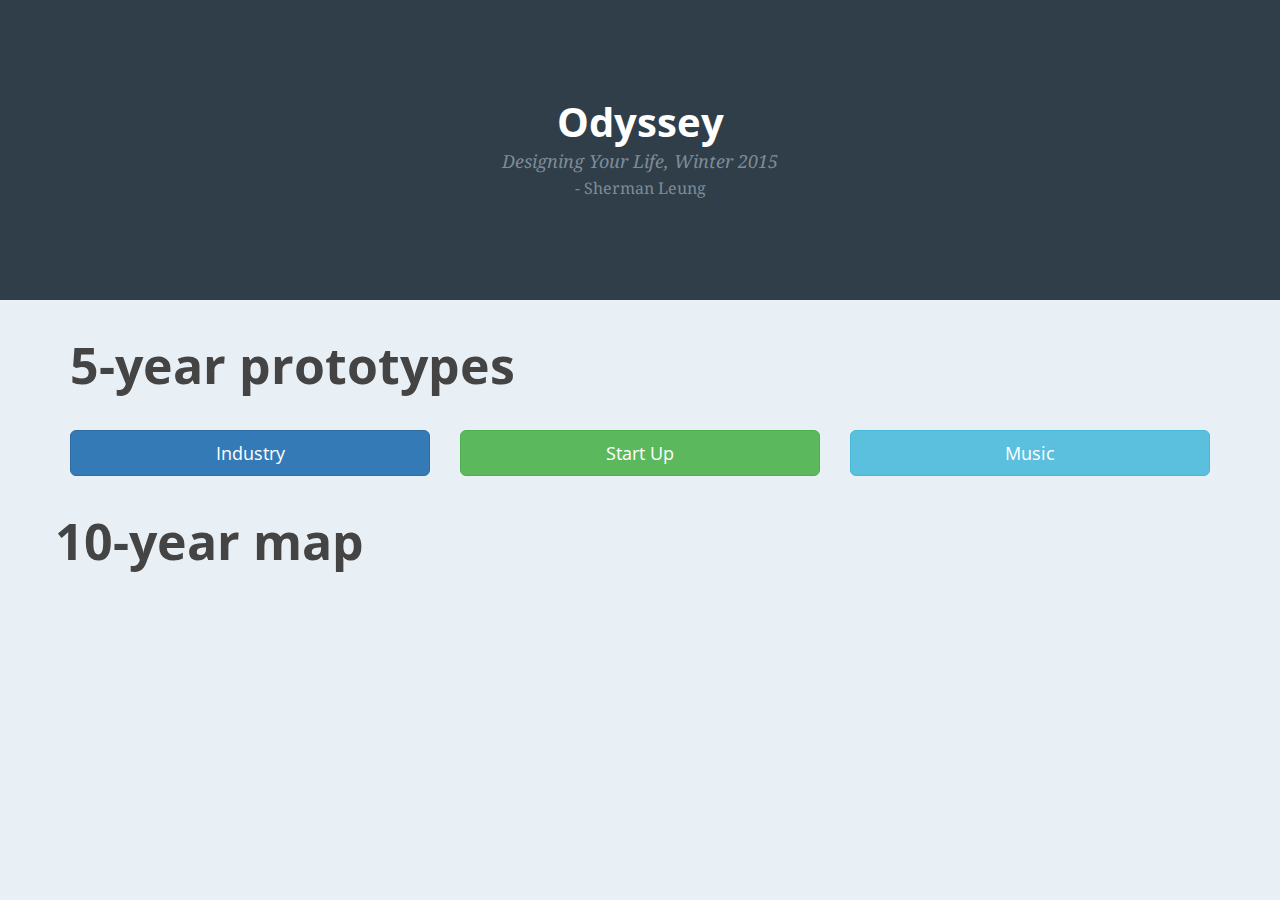
==== index.html @ b5e864db "added pages" ====
<!doctype html>
<html lang="en" class="no-js">
<head>
  <meta charset="UTF-8">
  <meta name="viewport" content="width=device-width, initial-scale=1">

  <link href='http://fonts.googleapis.com/css?family=Droid+Serif|Open+Sans:400,700' rel='stylesheet' type='text/css'>

  <link rel="stylesheet" href="http://maxcdn.bootstrapcdn.com/bootstrap/3.3.2/css/bootstrap.min.css"> <!-- Resource style -->
  <link rel="stylesheet" href="css/reset.css"> <!-- CSS reset -->
  <link rel="stylesheet" href="css/style.css"> <!-- Resource style -->
  <link rel="stylesheet" href="css/main.css"> <!-- Resource style -->
  <script src="js/modernizr.js"></script> <!-- Modernizr -->

  <title>Odyssey Assignment</title>
</head>
<body>
  <header>
    <h1>Odyssey</h1>
    <p class="tagline">Designing Your Life, Winter 2015<div class="author"> - Sherman Leung</div></p>
  </header>
  <div class="container">
    <div class="page-header">
      <h1 class="title">5-year prototypes</h1>
    </div>
    <div class="row">
      <div class="col-md-4">
        <a class="btn btn-lg btn-block btn-primary" href="industry.html">
          Industry
        </a>
      </div>
      <div class="col-md-4">
        <a class="btn btn-lg btn-block btn-success" href="startup.html">
          Start Up
        </a>
      </div>
      <div class="col-md-4">
        <a class="btn btn-lg btn-block btn-info" href="music.html">
          Music
        </a>
      </div>
    </div>

    <div class="row">
      <div class="page-header">
        <h1 class="title">10-year map</h1>
      </div>
    </div>
  </div>
</body>
</html>
---- css/style.css ----
/* --------------------------------

Primary style

-------------------------------- */
html * {
  -webkit-font-smoothing: antialiased;
  -moz-osx-font-smoothing: grayscale;
}

*, *:after, *:before {
  -webkit-box-sizing: border-box;
  -moz-box-sizing: border-box;
  box-sizing: border-box;
}

body {
  font-size: 100%;
  font-family: "Droid Serif", serif;
  color: #7f8c97;
  background-color: #e9f0f5;
}

a {
  color: #acb7c0;
  text-decoration: none;
  font-family: "Open Sans", sans-serif;
}

img {
  max-width: 100%;
}

h1, h2 {
  font-family: "Open Sans", sans-serif;
  font-weight: bold;
}
/* --------------------------------

Modules - reusable parts of our design

-------------------------------- */
.cd-container {
  /* this class is used to give a max-width to the element it is applied to, and center it horizontally when it reaches that max-width */
  width: 90%;
  max-width: 1170px;
  margin: 0 auto;
}
.cd-container::after {
  /* clearfix */
  content: '';
  display: table;
  clear: both;
}

/* --------------------------------

Main components

-------------------------------- */
header {
  height: 200px;
  text-align: center;
  background: #303e49;
}
header h1 {
  color: white;
  top: 20%;
  font-size: 40px;
}
header .tagline {
  margin-top: 10px;
  font-size: 18px;
  font-style: italic;
}
header .author {
  margin-top: 10px;
  font-style: normal;
}
@media only screen and (min-width: 1170px) {
  header {
    height: 300px;
    padding-top: 8%;
  }
  header h1 {
    font-size: 40px;
  }
}
.text-white {
  color: white;
}
#cd-timeline {
  position: relative;
  padding: 2em 0;
  margin-top: 2em;
  margin-bottom: 2em;
}
#cd-timeline::before {
  /* this is the vertical line */
  content: '';
  position: absolute;
  top: 0;
  left: 18px;
  height: 100%;
  width: 4px;
  background: #d7e4ed;
}
@media only screen and (min-width: 1170px) {
  #cd-timeline {
    margin-top: 3em;
    margin-bottom: 3em;
  }
  #cd-timeline::before {
    left: 50%;
    margin-left: -2px;
  }
}

.cd-timeline-block {
  position: relative;
  margin: 2em 0;
}
.cd-timeline-block:after {
  content: "";
  display: table;
  clear: both;
}
.cd-timeline-block:first-child {
  margin-top: 0;
}
.cd-timeline-block:last-child {
  margin-bottom: 0;
}
@media only screen and (min-width: 1170px) {
  .cd-timeline-block {
    margin: 4em 0;
  }
  .cd-timeline-block:first-child {
    margin-top: 0;
  }
  .cd-timeline-block:last-child {
    margin-bottom: 0;
  }
}

.cd-timeline-img {
  position: absolute;
  top: 0;
  left: 0;
  width: 40px;
  height: 40px;
  border-radius: 50%;
  box-shadow: 0 0 0 4px white, inset 0 2px 0 rgba(0, 0, 0, 0.08), 0 3px 0 4px rgba(0, 0, 0, 0.05);
}
.cd-timeline-img span {
  display: block;
  font-size: 20px;
  position: relative;
  left: 50%;
  top: 50%;
  margin-left: -10px;
  margin-top: -12px;
}
.cd-timeline-img.cd-picture {
  background: #75ce66;
}
.cd-timeline-img.cd-movie {
  background: #c03b44;
}
.cd-timeline-img.cd-location {
  background: #f0ca45;
}
@media only screen and (min-width: 1170px) {
  .cd-timeline-img {
    width: 60px;
    height: 60px;
    left: 50%;
    margin-left: -30px;
    /* Force Hardware Acceleration in WebKit */
    -webkit-transform: translateZ(0);
    -webkit-backface-visibility: hidden;
  }
  .cssanimations .cd-timeline-img.is-hidden {
    visibility: hidden;
  }
  .cssanimations .cd-timeline-img.bounce-in {
    visibility: visible;
    -webkit-animation: cd-bounce-1 0.6s;
    -moz-animation: cd-bounce-1 0.6s;
    animation: cd-bounce-1 0.6s;
  }
}

@-webkit-keyframes cd-bounce-1 {
  0% {
    opacity: 0;
    -webkit-transform: scale(0.5);
  }

  60% {
    opacity: 1;
    -webkit-transform: scale(1.2);
  }

  100% {
    -webkit-transform: scale(1);
  }
}
@-moz-keyframes cd-bounce-1 {
  0% {
    opacity: 0;
    -moz-transform: scale(0.5);
  }

  60% {
    opacity: 1;
    -moz-transform: scale(1.2);
  }

  100% {
    -moz-transform: scale(1);
  }
}
@keyframes cd-bounce-1 {
  0% {
    opacity: 0;
    -webkit-transform: scale(0.5);
    -moz-transform: scale(0.5);
    -ms-transform: scale(0.5);
    -o-transform: scale(0.5);
    transform: scale(0.5);
  }

  60% {
    opacity: 1;
    -webkit-transform: scale(1.2);
    -moz-transform: scale(1.2);
    -ms-transform: scale(1.2);
    -o-transform: scale(1.2);
    transform: scale(1.2);
  }

  100% {
    -webkit-transform: scale(1);
    -moz-transform: scale(1);
    -ms-transform: scale(1);
    -o-transform: scale(1);
    transform: scale(1);
  }
}
.cd-timeline-content {
  position: relative;
  margin-left: 60px;
  background: white;
  border-radius: 0.25em;
  padding: 1em;
  box-shadow: 0 3px 0 #d7e4ed;
}
.cd-timeline-content:after {
  content: "";
  display: table;
  clear: both;
}
.cd-timeline-content h2 {
  color: #303e49;
}
.cd-timeline-content p, .cd-timeline-content .cd-read-more, .cd-timeline-content .cd-date {
  font-size: 13px;
  font-size: 0.8125rem;
}
.cd-timeline-content .cd-read-more, .cd-timeline-content .cd-date {
  display: inline-block;
}
.cd-timeline-content p {
  margin: 1em 0;
  line-height: 1.6;
}
.cd-timeline-content .cd-read-more {
  float: right;
  padding: .8em 1em;
  background: #acb7c0;
  color: white;
  border-radius: 0.25em;
}
.no-touch .cd-timeline-content .cd-read-more:hover {
  background-color: #bac4cb;
}
.cd-timeline-content .cd-date {
  float: left;
  padding: .8em 0;
  opacity: .7;
}
.cd-timeline-content::before {
  content: '';
  position: absolute;
  top: 16px;
  right: 100%;
  height: 0;
  width: 0;
  border: 7px solid transparent;
  border-right: 7px solid white;
}
@media only screen and (min-width: 768px) {
  .cd-timeline-content h2 {
    font-size: 20px;
    font-size: 1.25rem;
  }
  .cd-timeline-content p {
    font-size: 16px;
    font-size: 1rem;
  }
  .cd-timeline-content .cd-read-more, .cd-timeline-content .cd-date {
    font-size: 14px;
    font-size: 0.875rem;
  }
}
@media only screen and (min-width: 1170px) {
  .cd-timeline-content {
    margin-left: 0;
    padding: 1.6em;
    width: 45%;
  }
  .cd-timeline-content::before {
    top: 24px;
    left: 100%;
    border-color: transparent;
    border-left-color: white;
  }
  .cd-timeline-content .cd-read-more {
    float: left;
  }
  .cd-timeline-content .cd-date {
    position: absolute;
    width: 100%;
    left: 122%;
    top: 6px;
    font-size: 16px;
    font-size: 1rem;
  }
  .cd-timeline-block:nth-child(even) .cd-timeline-content {
    float: right;
  }
  .cd-timeline-block:nth-child(even) .cd-timeline-content::before {
    top: 24px;
    left: auto;
    right: 100%;
    border-color: transparent;
    border-right-color: white;
  }
  .cd-timeline-block:nth-child(even) .cd-timeline-content .cd-read-more {
    float: right;
  }
  .cd-timeline-block:nth-child(even) .cd-timeline-content .cd-date {
    left: auto;
    right: 122%;
    text-align: right;
  }
  .cssanimations .cd-timeline-content.is-hidden {
    visibility: hidden;
  }
  .cssanimations .cd-timeline-content.bounce-in {
    visibility: visible;
    -webkit-animation: cd-bounce-2 0.6s;
    -moz-animation: cd-bounce-2 0.6s;
    animation: cd-bounce-2 0.6s;
  }
}

@media only screen and (min-width: 1170px) {
  /* inverse bounce effect on even content blocks */
  .cssanimations .cd-timeline-block:nth-child(even) .cd-timeline-content.bounce-in {
    -webkit-animation: cd-bounce-2-inverse 0.6s;
    -moz-animation: cd-bounce-2-inverse 0.6s;
    animation: cd-bounce-2-inverse 0.6s;
  }
}
@-webkit-keyframes cd-bounce-2 {
  0% {
    opacity: 0;
    -webkit-transform: translateX(-100px);
  }

  60% {
    opacity: 1;
    -webkit-transform: translateX(20px);
  }

  100% {
    -webkit-transform: translateX(0);
  }
}
@-moz-keyframes cd-bounce-2 {
  0% {
    opacity: 0;
    -moz-transform: translateX(-100px);
  }

  60% {
    opacity: 1;
    -moz-transform: translateX(20px);
  }

  100% {
    -moz-transform: translateX(0);
  }
}
@keyframes cd-bounce-2 {
  0% {
    opacity: 0;
    -webkit-transform: translateX(-100px);
    -moz-transform: translateX(-100px);
    -ms-transform: translateX(-100px);
    -o-transform: translateX(-100px);
    transform: translateX(-100px);
  }

  60% {
    opacity: 1;
    -webkit-transform: translateX(20px);
    -moz-transform: translateX(20px);
    -ms-transform: translateX(20px);
    -o-transform: translateX(20px);
    transform: translateX(20px);
  }

  100% {
    -webkit-transform: translateX(0);
    -moz-transform: translateX(0);
    -ms-transform: translateX(0);
    -o-transform: translateX(0);
    transform: translateX(0);
  }
}
@-webkit-keyframes cd-bounce-2-inverse {
  0% {
    opacity: 0;
    -webkit-transform: translateX(100px);
  }

  60% {
    opacity: 1;
    -webkit-transform: translateX(-20px);
  }

  100% {
    -webkit-transform: translateX(0);
  }
}
@-moz-keyframes cd-bounce-2-inverse {
  0% {
    opacity: 0;
    -moz-transform: translateX(100px);
  }

  60% {
    opacity: 1;
    -moz-transform: translateX(-20px);
  }

  100% {
    -moz-transform: translateX(0);
  }
}
@keyframes cd-bounce-2-inverse {
  0% {
    opacity: 0;
    -webkit-transform: translateX(100px);
    -moz-transform: translateX(100px);
    -ms-transform: translateX(100px);
    -o-transform: translateX(100px);
    transform: translateX(100px);
  }

  60% {
    opacity: 1;
    -webkit-transform: translateX(-20px);
    -moz-transform: translateX(-20px);
    -ms-transform: translateX(-20px);
    -o-transform: translateX(-20px);
    transform: translateX(-20px);
  }

  100% {
    -webkit-transform: translateX(0);
    -moz-transform: translateX(0);
    -ms-transform: translateX(0);
    -o-transform: translateX(0);
    transform: translateX(0);
  }
}
---- css/main.css ----
.questions {
  background-color: white;
  font-size: 20px;
}
.questions ul {
  list-style-type: disc;
}
.questions li {
  margin: 10px;
}

.title {
  font-size: 50px;
  color: #444;
  margin: 10px 0px;
}
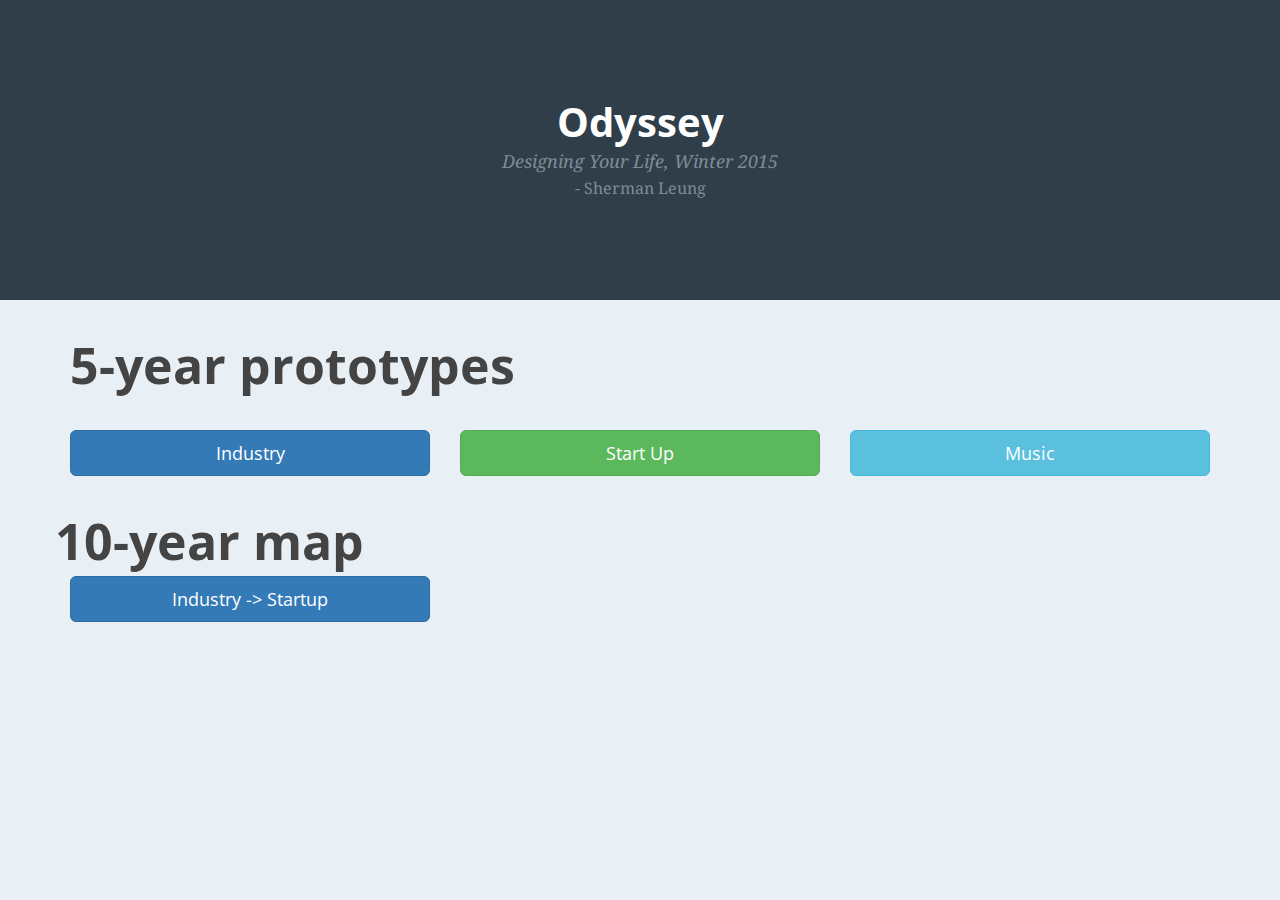
==== commit bb50b256: "added ten year" ====
--- a/index.html
+++ b/index.html
@@ -44,6 +44,11 @@
     <div class="row">
       <div class="page-header">
         <h1 class="title">10-year map</h1>
+        <div class="col-md-4 col-md-4-offset">
+          <a class="btn btn-lg btn-block btn-primary" href="tenyear.html">
+            Industry -> Startup
+          </a>
+        </div>
       </div>
     </div>
   </div>
--- a/css/main.css
+++ b/css/main.css
@@ -1,5 +1,5 @@
 
-.questions {
+.questions, .blob {
   background-color: white;
   font-size: 20px;
 }
@@ -10,6 +10,17 @@
   margin: 10px;
 }
 
+.list {
+  background-color: white;
+  font-size: 20px;
+}
+.list ol {
+  list-style-type: default;
+}
+.list li {
+  margin: 10px;
+}
+
 .title {
   font-size: 50px;
   color: #444;
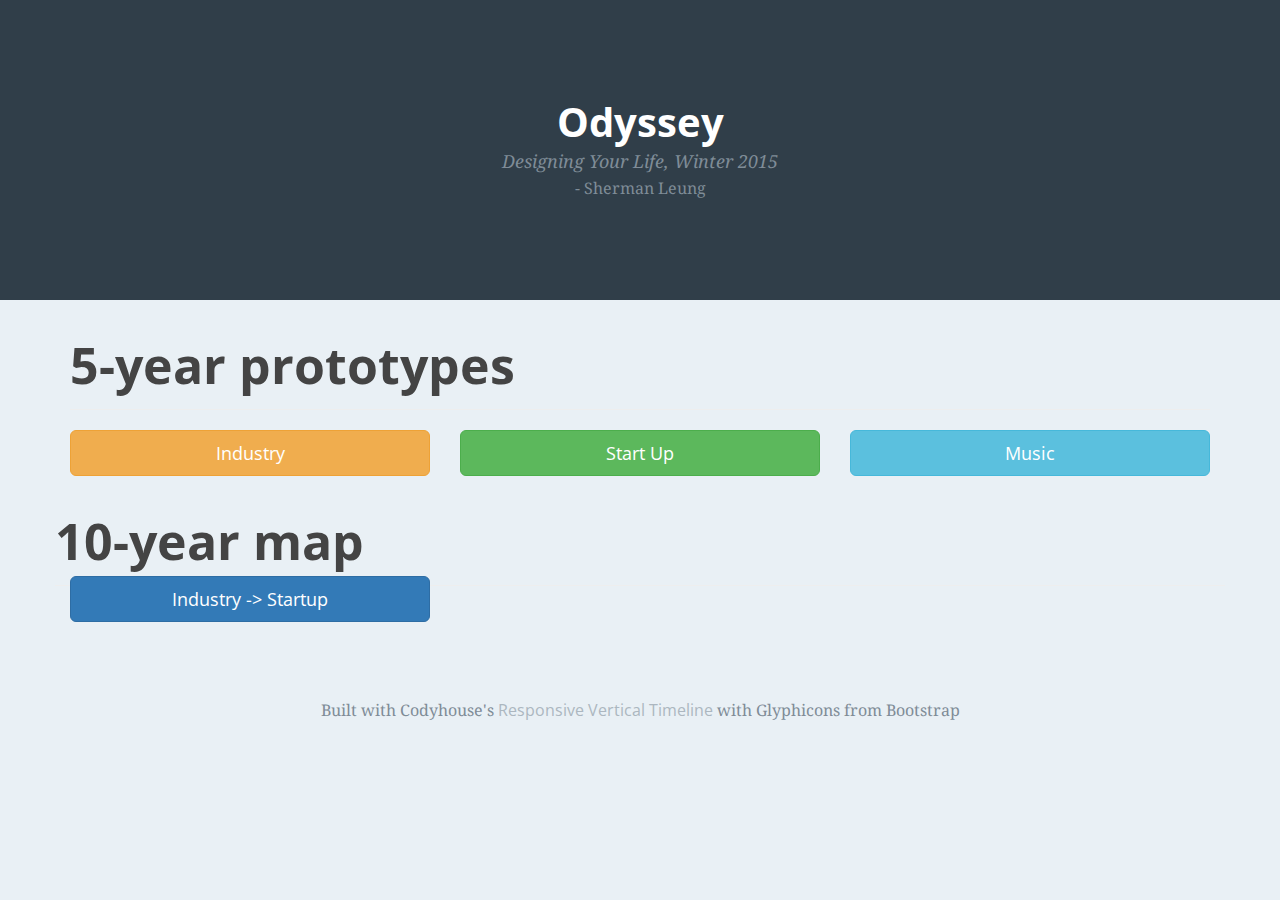
==== commit 1e8246a8: "added last details" ====
--- a/index.html
+++ b/index.html
@@ -25,7 +25,7 @@
     </div>
     <div class="row">
       <div class="col-md-4">
-        <a class="btn btn-lg btn-block btn-primary" href="industry.html">
+        <a class="btn btn-lg btn-block btn-warning" href="industry.html">
           Industry
         </a>
       </div>
@@ -52,5 +52,8 @@
       </div>
     </div>
   </div>
+  <footer style="margin-top: 80px" class="text-center">
+    <p>Built with Codyhouse's <a href="http://codyhouse.co/demo/vertical-timeline/index.html">Responsive Vertical Timeline</a> with Glyphicons from Bootstrap</p>
+  </footer>
 </body>
 </html>